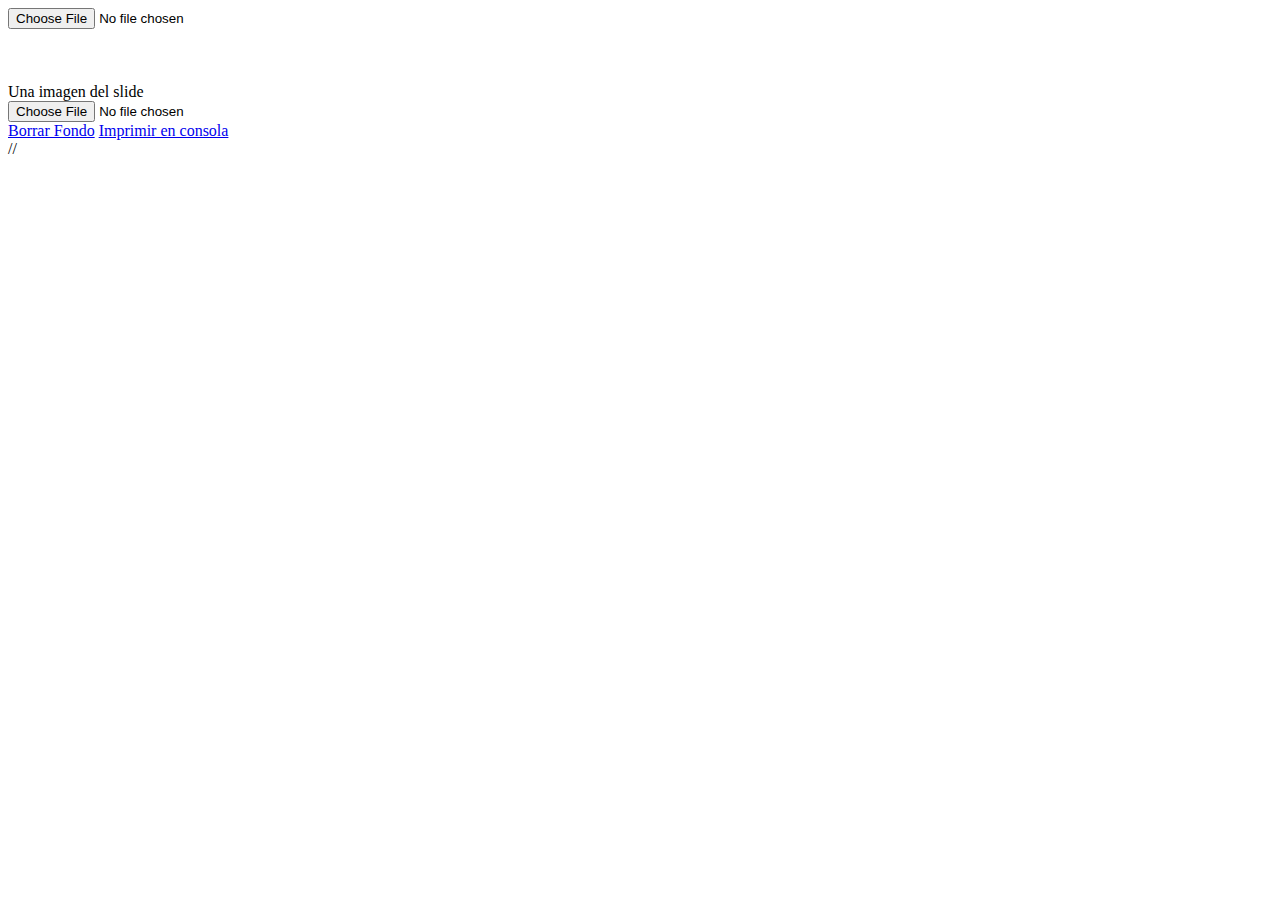
==== index.html @ 7878fb46 "Version Inicial" ====
<!doctype html>
<html>
    <head>
        <meta charset=utf-8>
        <meta name=description content="E-Learning v.0.0">
        <meta name=viewport content="width=device-width, initial-scale=1">
        <title>E-Learning v.0.0</title>
        <link rel=stylesheet href="css/style.css">
        <link rel=author href="humans.txt">
    </head>

    <script>
	$(function() {
		$( ".seccion div" ).draggable({});
		//$( ".fondosNumeros" ).draggable({});
		
		$(".ag").click(function(e) {
            e.preventDefault();
        });
		$(".ag2").click(function(e) {
            e.preventDefault();
			$("#fondoAcomodar").css("background-image","none");
			$('#photoimg').val("");
        });
		$(".ag3").click(function(e) {
            e.preventDefault();
			$( ".seccion div" ).draggable("destroy");
			$(".seccion").eq(currentIndex).html($(".seccion").eq(currentIndex).html().replace(new RegExp( "\\n", "g" ),""));
			$(".seccion").eq(currentIndex).html($(".seccion").eq(currentIndex).html().replace(new RegExp( "\\t", "g" ),""));

			$("#paraCopiar").text($(".seccion").eq(currentIndex).html().replace(/<\/div>/gi, "</div>\n").replace(/<div/gi, "\t<div"));			
			$( ".seccion div" ).draggable({});
        });
		$('#botonCopiar').zclip({
       			 path:'clip/ZeroClipboard.swf',
       			 copy:function(){
					 $(".ag3").trigger("click");
					 return $('#paraCopiar').text();}
   		});
		$('#photoimg').live('change', function()	
		{ 
			var fileName = $(this).val().split('/').pop().split('\\').pop();
		    $("#fondoAcomodar").css("background-image","url(imagenes/"+fileName+")");
		});
		$('#photoimg2').live('change', function()	
		{ 
			var fileName = $(this).val().split('/').pop().split('\\').pop();
			$(".seccion").eq(currentIndex).append("<div><img src='imagenes/transacciones/"+fileName+"'/></div>");
			$('#photoimg2').val("");
			$( ".seccion div" ).draggable({});
		});
	});
	</script>

    <body>
        
    	<form id="" method="" enctype="multipart/form-data" accept="image/*" action="">
		<input type="file" name="photoimg" id="photoimg" accept="image/*">

		<br><br><br><br>
		<div>Una imagen del slide</div>
		<input type="file" name="photoimg2" id="photoimg2" accept="image/*">

		</form>
		<a href="#" class="ag2">Borrar Fondo</a>
		<a href="#" class="ag3" style="display:none">Imprimir en consola</a>
		<a href="#" id="botonCopiar">Imprimir en consola</a>
		<div id="paraCopiar">
		</div>


        // <script src="js/main.js"></script>
    </body>
</html>
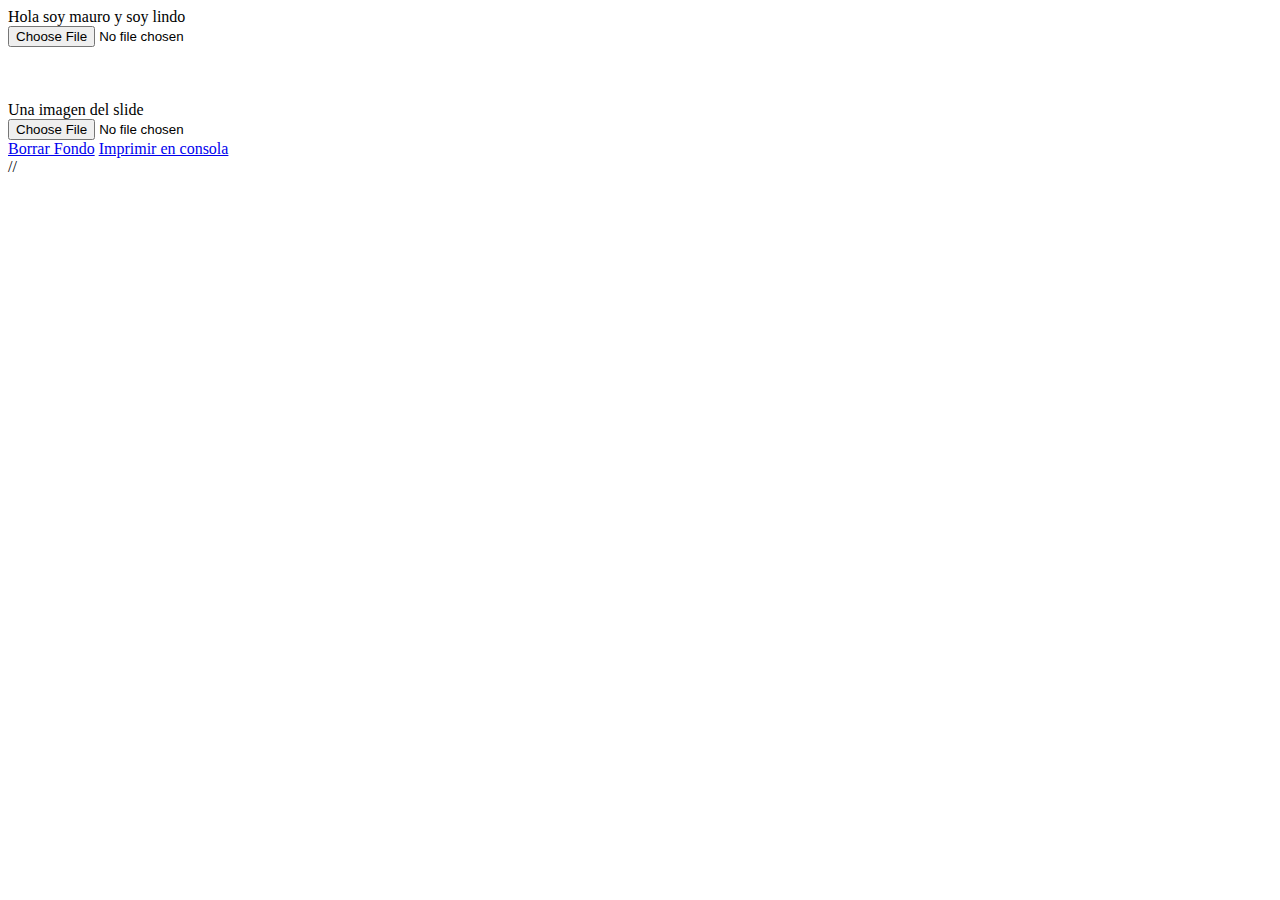
==== commit ef962cdf: "Probando" ====
--- a/index.html
+++ b/index.html
@@ -2,9 +2,9 @@
 <html>
     <head>
         <meta charset=utf-8>
-        <meta name=description content="E-Learning v.0.0">
+        <meta name=description content="E-design">
         <meta name=viewport content="width=device-width, initial-scale=1">
-        <title>E-Learning v.0.0</title>
+        <title>E-design</title>
         <link rel=stylesheet href="css/style.css">
         <link rel=author href="humans.txt">
     </head>
@@ -53,18 +53,20 @@
 	</script>
 
     <body>
-        
+        Hola soy mauro y soy lindo
     	<form id="" method="" enctype="multipart/form-data" accept="image/*" action="">
-		<input type="file" name="photoimg" id="photoimg" accept="image/*">
+			<input type="file" name="photoimg" id="photoimg" accept="image/*">
 
-		<br><br><br><br>
-		<div>Una imagen del slide</div>
-		<input type="file" name="photoimg2" id="photoimg2" accept="image/*">
+			<br><br><br><br>
+			<div>Una imagen del slide</div>
+			<input type="file" name="photoimg2" id="photoimg2" accept="image/*">
 
 		</form>
+		
 		<a href="#" class="ag2">Borrar Fondo</a>
 		<a href="#" class="ag3" style="display:none">Imprimir en consola</a>
 		<a href="#" id="botonCopiar">Imprimir en consola</a>
+		
 		<div id="paraCopiar">
 		</div>
 
